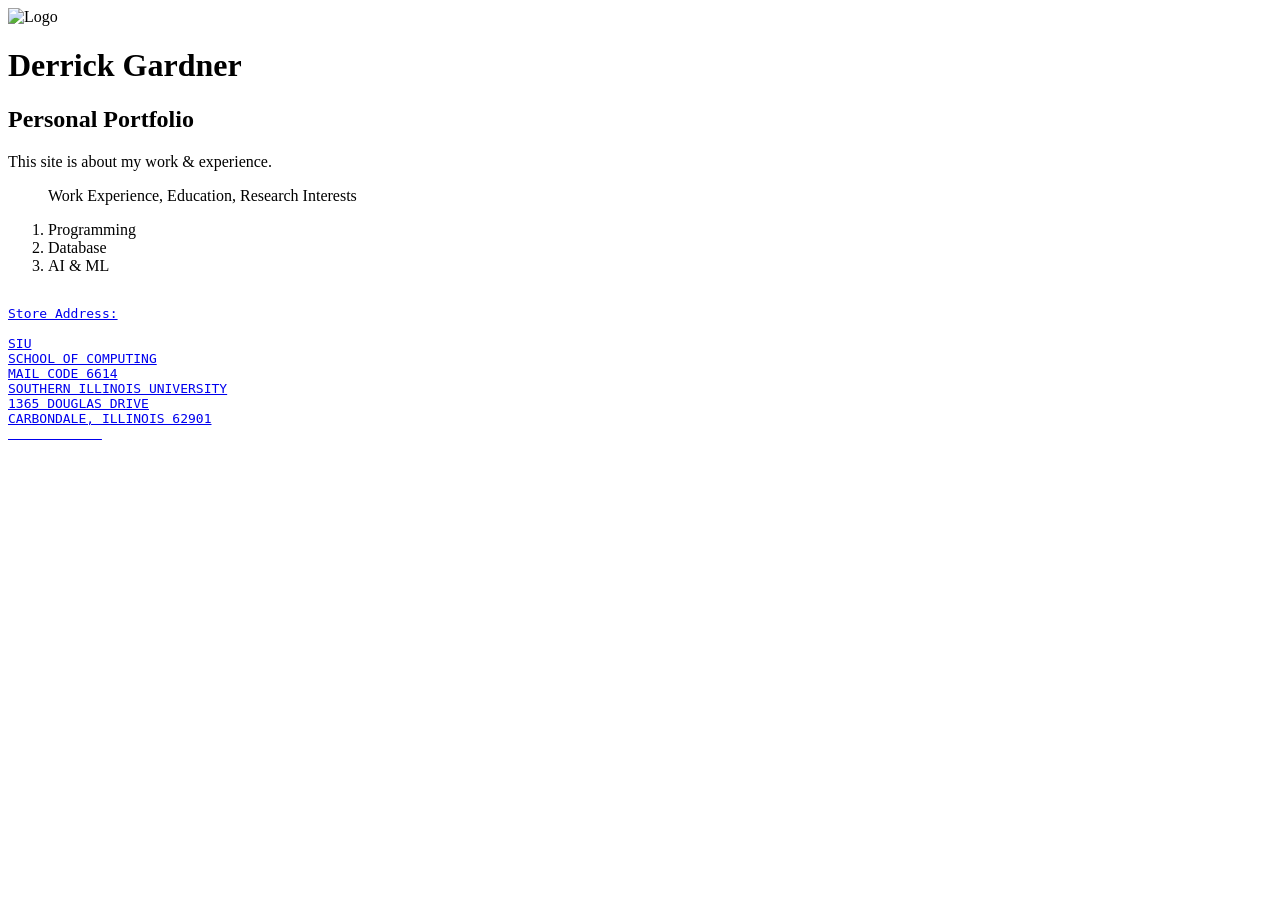
==== index.htm @ e6d7223c "Update index.htm" ====
﻿<!DOCTYPE html>

<!-- @author derrick gardner, derrick's index page
Southern Illinois University Developed: 1-23-2026 Tested 1-23-2026 -->
<html lang="en-US">
    <head>
        <meta charset="utf-8">
        <title>Personal Portfolio</title> 

        
        <meta name="description" content="Resume"> <meta name="keywords" content="miller, Pro, cycle, Trek, GT, BMX, Road Bikes, Mountain Bikes, 29'ers">
    </head>
    <body>
        <header>
            <img src="images/image.jpg" alt="Logo" width="500"> 
        </header> 
            <h1>Derrick Gardner</h1> 
            <h2>Personal Portfolio</h2>
        <p> This site is about my work & experience.</p>
        <blockquote> Work Experience, Education, Research Interests</blockquote>
        <ol> 
            <li> Programming</li>
            <li> Database</li>
            <li> AI & ML</li>
        </ol>
        <a href="https://www.siu.edu"<WWWW.SIU.EDU </a>
        <a href="emailto:owner@pp.com" <owner@dshfte@github.io </a> </address>
           
            <pre>
<!-- my address -->
Store Address:

SIU
SCHOOL OF COMPUTING
MAIL CODE 6614
SOUTHERN ILLINOIS UNIVERSITY
1365 DOUGLAS DRIVE
CARBONDALE, ILLINOIS 62901
            </pre> 
    
           

    </body>

</html>
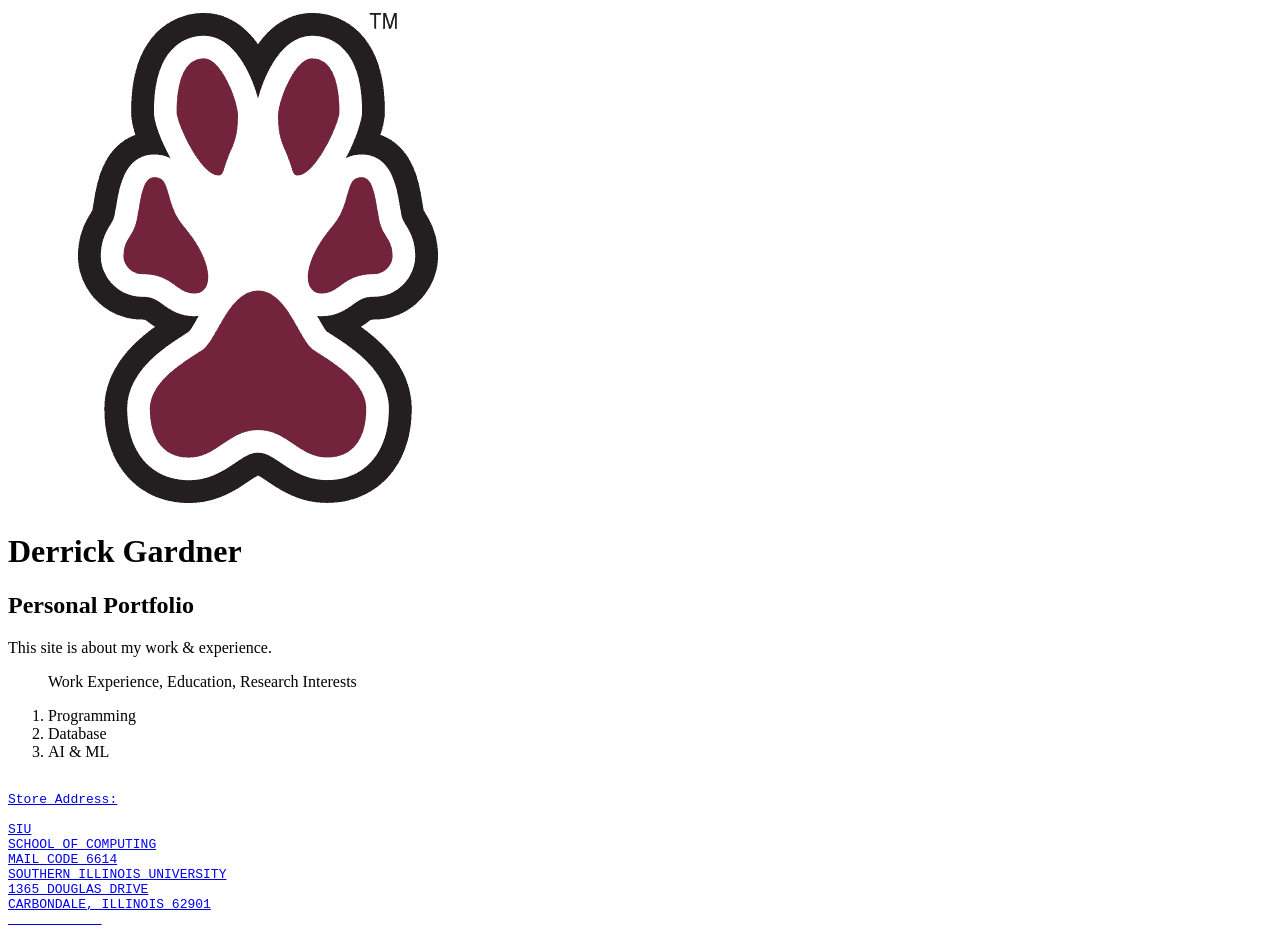
==== commit 27a9f1b3: "Update index.htm" ====
--- a/index.htm
+++ b/index.htm
@@ -12,7 +12,7 @@
     </head>
     <body>
         <header>
-            <img src="images/image.jpg" alt="Logo" width="500"> 
+            <img src="images/dawgs.png" alt="Logo" width="500"> 
         </header> 
             <h1>Derrick Gardner</h1> 
             <h2>Personal Portfolio</h2>
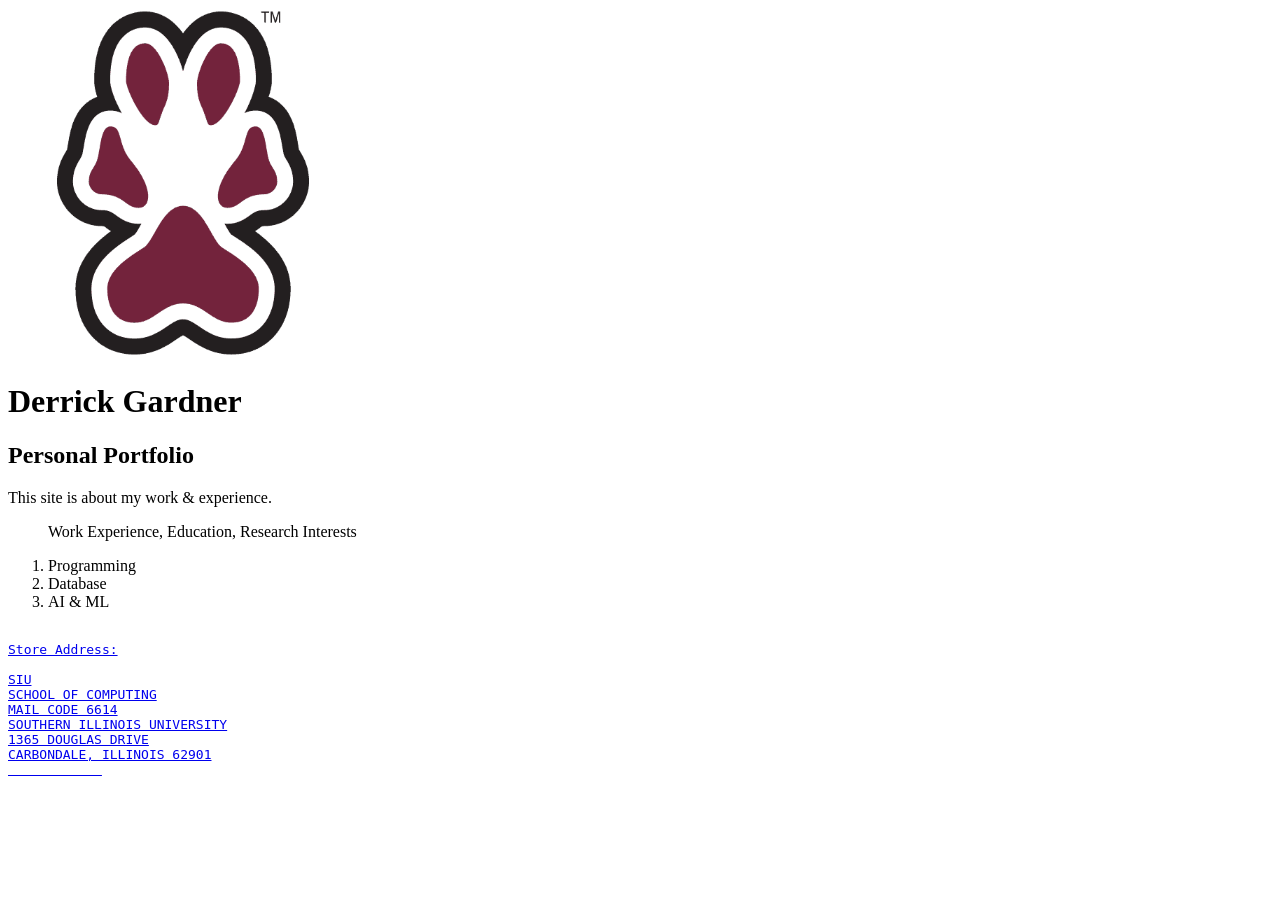
==== commit be270da8: "Update index.htm" ====
--- a/index.htm
+++ b/index.htm
@@ -12,7 +12,7 @@
     </head>
     <body>
         <header>
-            <img src="images/dawgs.png" alt="Logo" width="500"> 
+            <img src="images/dawgs.png" alt="Logo" width="350"> 
         </header> 
             <h1>Derrick Gardner</h1> 
             <h2>Personal Portfolio</h2>
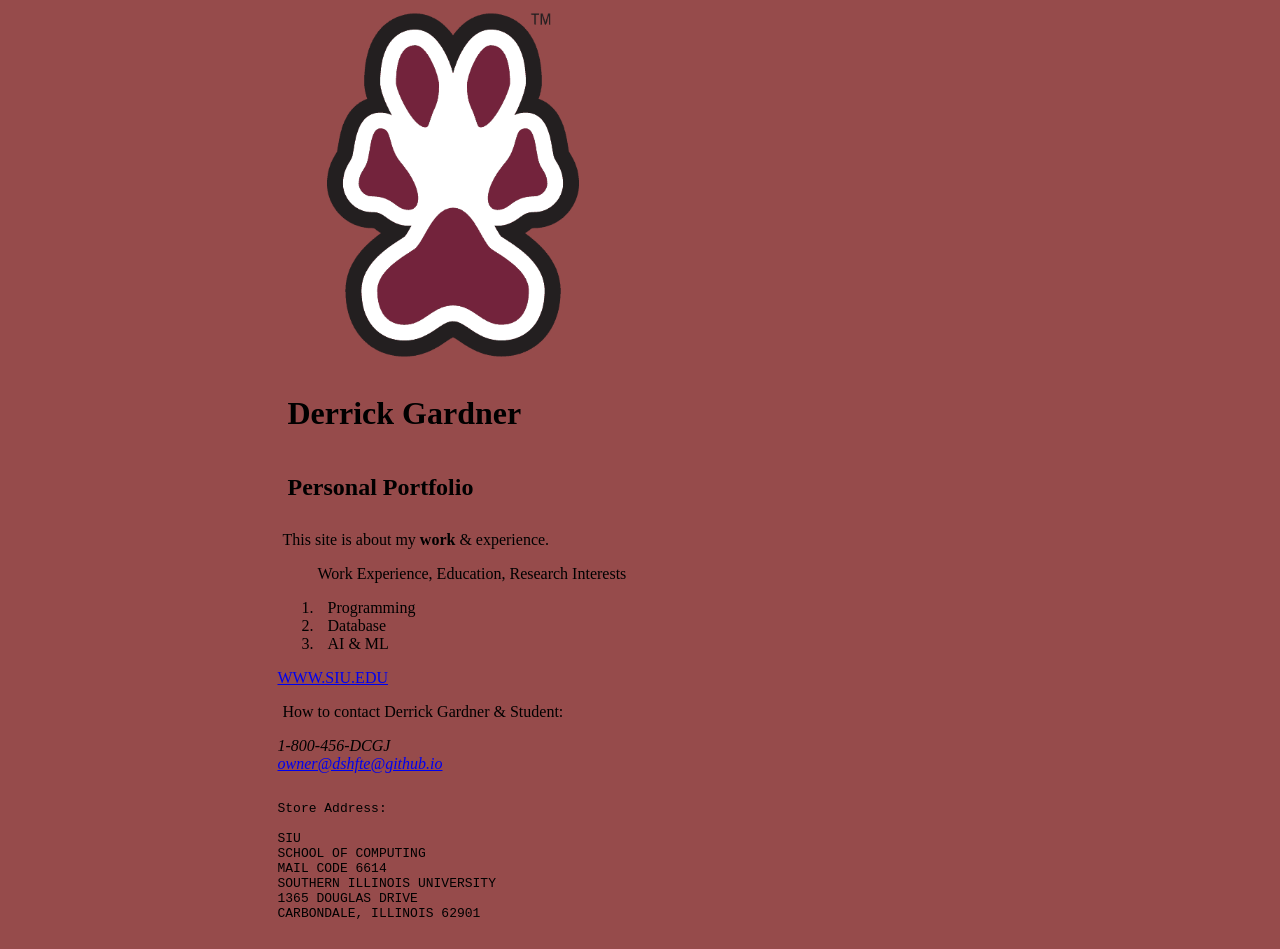
==== commit 3f7f55be: "Update index.htm" ====
--- a/index.htm
+++ b/index.htm
@@ -1,30 +1,45 @@
-﻿<!DOCTYPE html>
+<!DOCTYPE html>
 
 <!-- @author derrick gardner, derrick's index page
 Southern Illinois University Developed: 1-23-2026 Tested 1-23-2026 -->
 <html lang="en-US">
+
     <head>
         <meta charset="utf-8">
         <title>Personal Portfolio</title> 
 
+        <link rel="stylesheet" href="style/main.css">
         
-        <meta name="description" content="Resume"> <meta name="keywords" content="miller, Pro, cycle, Trek, GT, BMX, Road Bikes, Mountain Bikes, 29'ers">
+        <meta name="description" content="Resume"> 
+
+        <meta name="keywords" content="miller, Pro, cycle, Trek, GT, BMX, Road Bikes, Mountain Bikes, 29'ers">
     </head>
+
     <body>
         <header>
-            <img src="images/dawgs.png" alt="Logo" width="350"> 
+            <img src="../images/dawgs.png" alt="Logo" width="350"> 
         </header> 
             <h1>Derrick Gardner</h1> 
+
             <h2>Personal Portfolio</h2>
-        <p> This site is about my work & experience.</p>
+
+        <p> This site is about my <strong> work </strong> & experience.</p>
+
         <blockquote> Work Experience, Education, Research Interests</blockquote>
+
         <ol> 
             <li> Programming</li>
             <li> Database</li>
             <li> AI & ML</li>
         </ol>
-        <a href="https://www.siu.edu"<WWWW.SIU.EDU </a>
-        <a href="emailto:owner@pp.com" <owner@dshfte@github.io </a> </address>
+
+        <a href="https://www.siu.edu">WWW.SIU.EDU</a> 
+
+        <p> How to contact Derrick Gardner &amp; Student: </p> 
+
+        <address> 1-800-456-DCGJ <br>
+        <a href="emailto:owner@pp.com">owner@dshfte@github.io </a> 
+        </address>
            
             <pre>
 <!-- my address -->
--- a/style/main.css
+++ b/style/main.css
@@ -0,0 +1,22 @@
+/*@author: derrick gardner */
+
+/* the style for the body */
+body {
+    width: 725px;
+    background-color:rgb(150, 75, 75);
+    margin: 10px auto;
+}
+
+h1, h2, h3 {
+    padding: 10px;
+}
+
+p {
+    padding-left: 5px;
+    padding-right: 5px;
+}
+
+li{
+    padding-left: 10px;
+
+}
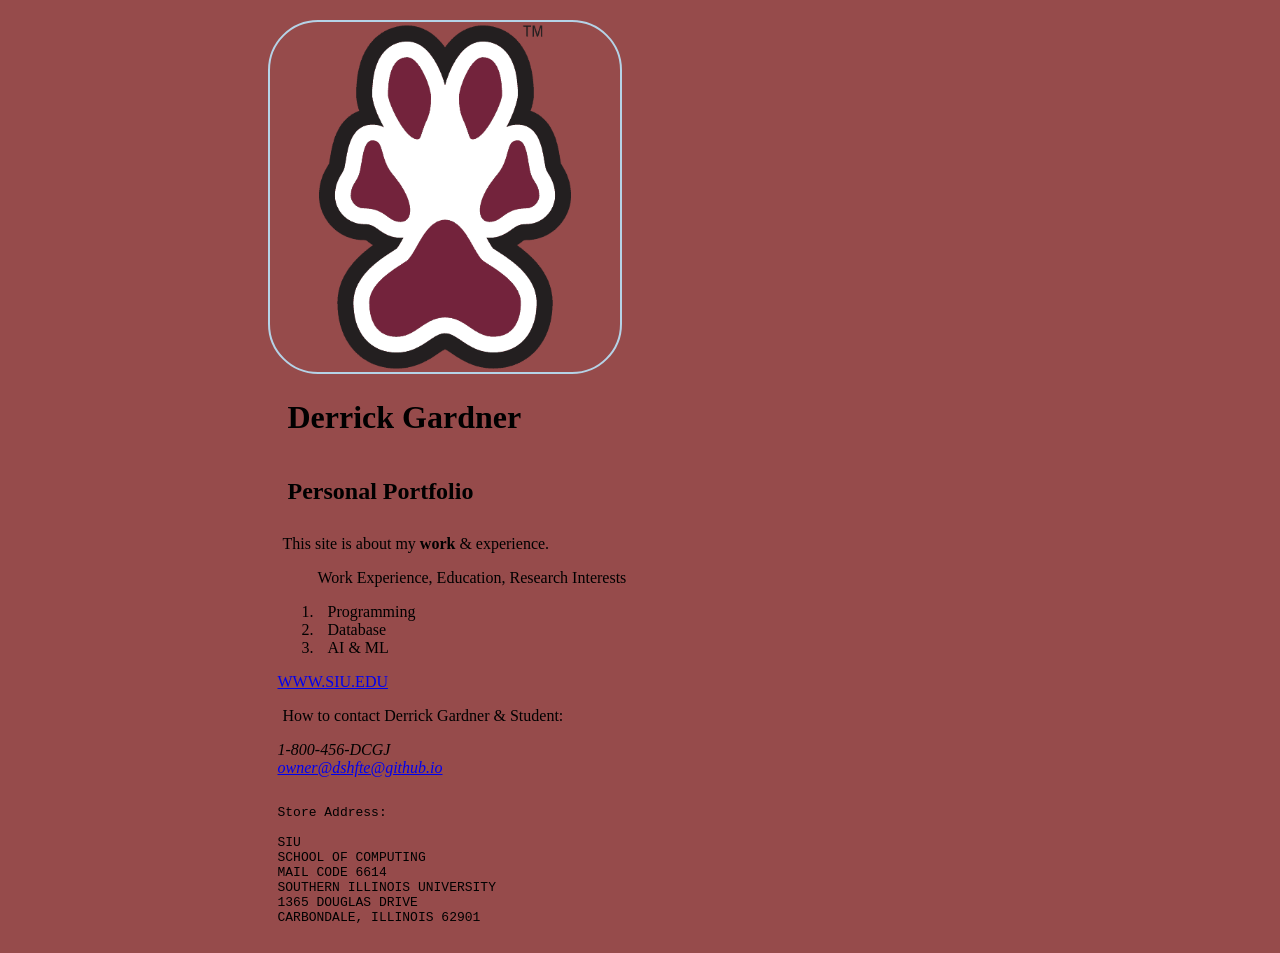
==== commit 7027cf48: "Update index.htm" ====
--- a/index.htm
+++ b/index.htm
@@ -17,7 +17,7 @@
 
     <body>
         <header>
-            <img src="../images/dawgs.png" alt="Logo" width="350"> 
+            <div class="bluetouch"> <img src="./images/dawgs.png" alt="dawgs" width="350"> </div>
         </header> 
             <h1>Derrick Gardner</h1> 
 
--- a/style/main.css
+++ b/style/main.css
@@ -20,3 +20,15 @@
     padding-left: 10px;
 
 }
+.bluetouch img {
+    border: 2px solid #B5D3E7;
+    margin: 0;
+    padding: 0;
+    border-radius: 50px;
+    position: relative;
+    right: 10px;
+    top: 10px;
+}
+img {
+    position: static;
+}
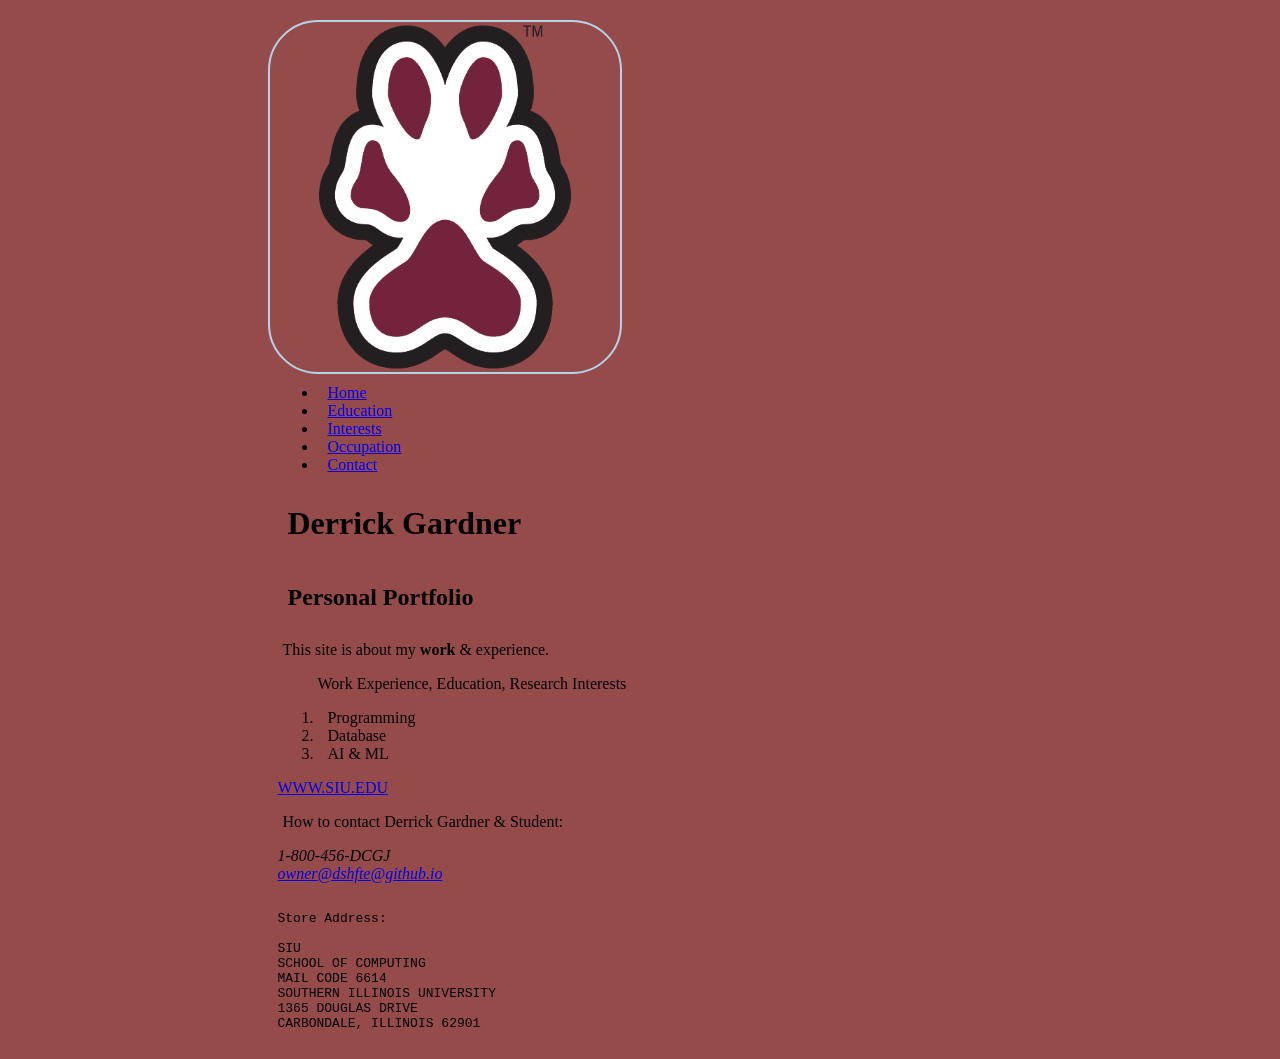
==== commit 21aefebc: "Update index.htm" ====
--- a/index.htm
+++ b/index.htm
@@ -6,20 +6,40 @@
 
     <head>
         <meta charset="utf-8">
+        <meta name="viewport" content="width=device-width, initial-scale=1">
         <title>Personal Portfolio</title> 
 
         <link rel="stylesheet" href="style/main.css">
+        <link rel="stylesheet" href="style/slicknav.css">
+        <script src="https://code.jquery.com/jquery-3.7.1.min.js"></script>
+        <script src="js/jquery.slicknav.min.js"></script>
+        <script>
+            $(function () {
+                $('#nav_menu').slicknav({ prependTo: '#mobile_menu' });
+            });
+        </script>
         
         <meta name="description" content="Resume"> 
 
-        <meta name="keywords" content="miller, Pro, cycle, Trek, GT, BMX, Road Bikes, Mountain Bikes, 29'ers">
-    </head>
+    
+    
 
     <body>
         <header>
             <div class="bluetouch"> <img src="./images/dawgs.png" alt="dawgs" width="350"> </div>
         </header> 
-            <h1>Derrick Gardner</h1> 
+            
+        <nav id="mobile_menu"></nav>
+        <nav id="nav_menu">
+            <ul>
+                <li><a href="index.htm" class="current">Home</a></li>
+                <li><a href="education.htm">Education</a></li>
+                <li><a href="interests.htm">Interests</a></li>
+                <li><a href="occupation.htm">Occupation</a></li>
+                <li><a href="contact.htm">Contact</a></li>
+            </ul>
+        </nav>
+<h1>Derrick Gardner</h1> 
 
             <h2>Personal Portfolio</h2>
 
@@ -38,7 +58,7 @@
         <p> How to contact Derrick Gardner &amp; Student: </p> 
 
         <address> 1-800-456-DCGJ <br>
-        <a href="emailto:owner@pp.com">owner@dshfte@github.io </a> 
+        <a href="mailto:owner@pp.com">owner@dshfte@github.io </a> 
         </address>
            
             <pre>
